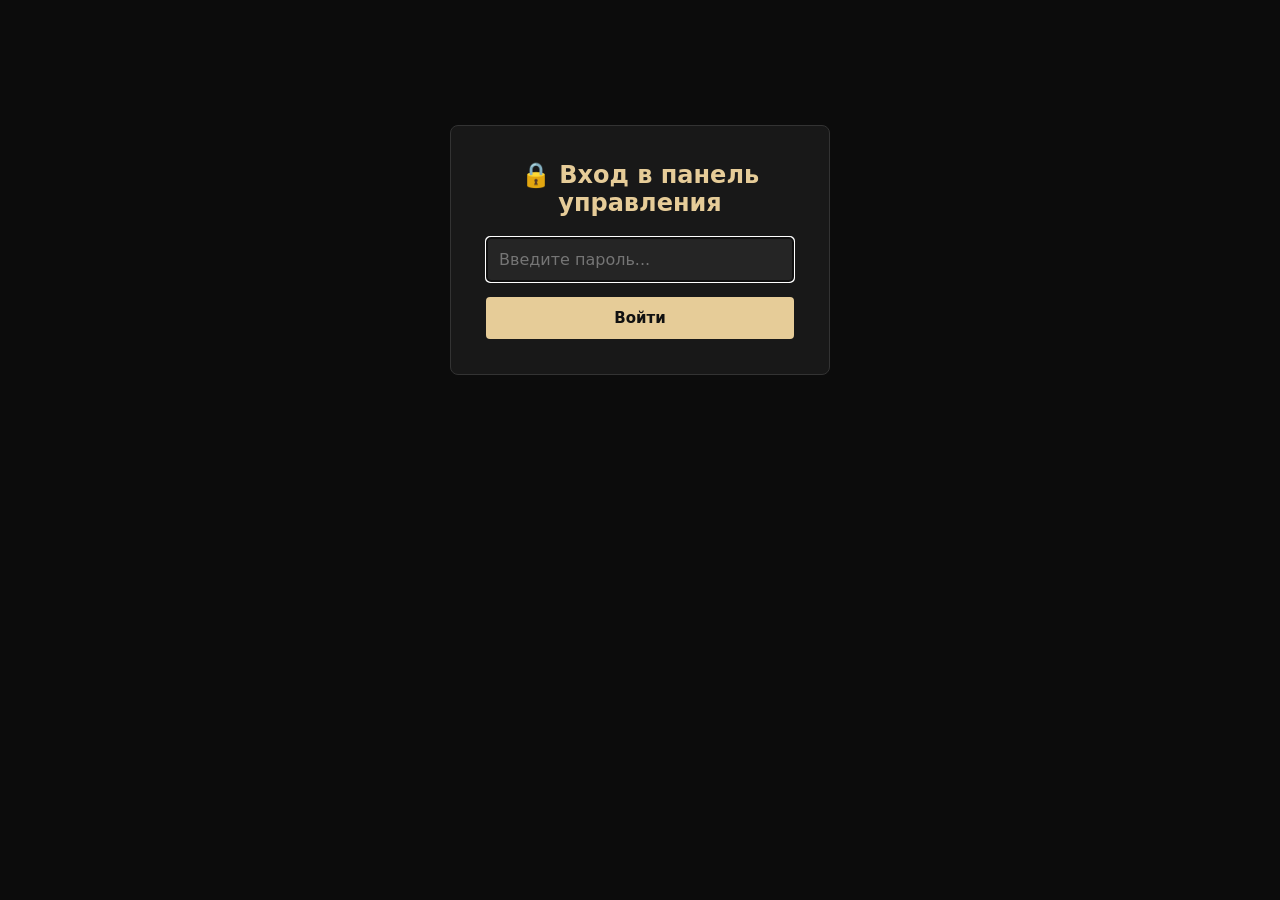
==== src/main/resources/static/admin.html @ 783e02d6 "Initial commit" ====
<!DOCTYPE html>
<html lang="ru">
<head>
    <meta charset="UTF-8">
    <meta name="viewport" content="width=device-width, initial-scale=1.0">
    <title>Админ-панель | Фотограф</title>
    <style>
        * { box-sizing: border-box; margin: 0; padding: 0; font-family: system-ui, Arial, sans-serif; }
        body { background-color: #0c0c0c; color: #eee; padding: 25px; }
        .container { max-width: 1400px; margin: 0 auto; }
        
        /* Авторизация */
        #loginBox {
            max-width: 380px;
            margin: 100px auto;
            background: #181818;
            padding: 35px;
            border-radius: 8px;
            border: 1px solid #333;
            text-align: center;
        }
        #loginBox h2 { color: #e6cc98; margin-bottom: 20px; }
        #loginBox input {
            width: 100%;
            padding: 12px;
            background: #252525;
            border: 1px solid #444;
            color: #fff;
            border-radius: 4px;
            margin-bottom: 15px;
            font-size: 16px;
        }
        #loginBox button {
            width: 100%;
            padding: 12px;
            background: #e6cc98;
            border: none;
            color: #111;
            font-weight: bold;
            border-radius: 4px;
            cursor: pointer;
            font-size: 15px;
        }
        #loginBox button:hover { background: #d4ba88; }
        #loginError { color: #ea868f; margin-top: 10px; font-size: 14px; display: none; }

        /* Шапка админки */
        .admin-header {
            display: flex;
            justify-content: space-between;
            align-items: center;
            margin-bottom: 25px;
            padding-bottom: 15px;
            border-bottom: 1px solid #282828;
        }
        .admin-header h1 { color: #e6cc98; font-size: 26px; }
        .header-actions { display: flex; gap: 10px; }
        
        button.btn {
            background-color: #e6cc98;
            border: none;
            padding: 10px 18px;
            cursor: pointer;
            font-weight: bold;
            border-radius: 5px;
            color: #111;
            transition: 0.2s;
        }
        button.btn:hover { background-color: #d4ba88; }
        button.btn-outline {
            background: transparent;
            border: 1px solid #555;
            color: #ccc;
        }
        button.btn-outline:hover { background: #222; color: #fff; border-color: #888; }

        /* Карточки статистики */
        .stats-grid {
            display: grid;
            grid-template-columns: repeat(auto-fit, minmax(200px, 1fr));
            gap: 15px;
            margin-bottom: 30px;
        }
        .stat-card {
            background: #181818;
            border: 1px solid #282828;
            padding: 20px;
            border-radius: 6px;
        }
        .stat-title { font-size: 13px; color: #888; text-transform: uppercase; margin-bottom: 8px; }
        .stat-value { font-size: 28px; font-weight: bold; color: #e6cc98; }

        /* Панель фильтров */
        .filter-bar {
            display: flex;
            gap: 15px;
            margin-bottom: 20px;
            flex-wrap: wrap;
            background: #181818;
            padding: 15px;
            border-radius: 6px;
            border: 1px solid #282828;
            align-items: center;
        }
        .filter-bar input, .filter-bar select {
            padding: 10px 14px;
            background: #252525;
            border: 1px solid #444;
            color: #fff;
            border-radius: 4px;
            font-size: 14px;
        }
        .filter-bar input { flex: 1; min-width: 250px; }

        /* Таблица заявок */
        table { width: 100%; border-collapse: collapse; margin-top: 10px; background-color: #181818; border-radius: 6px; overflow: hidden; }
        th, td { border: 1px solid #262626; padding: 12px 14px; text-align: left; vertical-align: top; font-size: 14px; }
        th { background-color: #222; color: #e6cc98; font-size: 13px; text-transform: uppercase; }
        tr:hover { background-color: #1a1a1a; }

        select.status-select {
            background-color: #2a2a2a;
            color: #fff;
            border: 1px solid #444;
            padding: 6px 10px;
            border-radius: 4px;
            cursor: pointer;
            width: 100%;
        }
        select.status-select:focus { border-color: #e6cc98; outline: none; }

        .url-input {
            width: 100%;
            padding: 6px 8px;
            background: #252525;
            border: 1px solid #444;
            color: #fff;
            border-radius: 4px;
            font-size: 13px;
        }
        .url-input:focus { border-color: #e6cc98; outline: none; }

        .details-box {
            display: flex;
            flex-direction: column;
            gap: 6px;
            min-width: 260px;
        }
        .details-textarea {
            width: 100%;
            min-height: 60px;
            padding: 6px 8px;
            background: #222;
            border: 1px solid #444;
            color: #eee;
            border-radius: 4px;
            font-size: 13px;
            resize: vertical;
        }
        .details-textarea:focus { border-color: #e6cc98; outline: none; }

        .datetime-box {
            display: flex;
            flex-direction: column;
            gap: 6px;
            min-width: 190px;
        }
        .inline-inputs {
            display: flex;
            gap: 6px;
        }
        .input-sm {
            padding: 5px 8px;
            background: #222;
            border: 1px solid #444;
            color: #fff;
            border-radius: 4px;
            font-size: 12px;
        }
        .input-sm:focus { border-color: #e6cc98; outline: none; }

        .btn-sm {
            padding: 5px 10px;
            background: #e6cc98;
            border: none;
            color: #111;
            font-size: 12px;
            font-weight: bold;
            border-radius: 3px;
            cursor: pointer;
            transition: 0.2s;
        }
        .btn-sm:hover { background: #d4ba88; }
        .btn-approve { background: #28a745; color: #fff; margin-right: 5px; }
        .btn-approve:hover { background: #218838; }

        .btn-delete {
            background: #8b1c1c;
            color: #fff;
            border: none;
            padding: 6px 12px;
            border-radius: 4px;
            cursor: pointer;
            font-size: 13px;
            white-space: nowrap;
        }
        .btn-delete:hover { background: #ab2525; }

        .badge-pending { color: #e6cc98; background: #2c2415; padding: 4px 8px; border-radius: 4px; font-size: 12px; font-weight: bold; }
        .badge-approved { color: #75b798; background: #13281e; padding: 4px 8px; border-radius: 4px; font-size: 12px; font-weight: bold; }

        .section-title { margin: 40px 0 15px; color: #e6cc98; font-size: 20px; }
        .hidden { display: none !important; }
        .save-indicator { font-size: 11px; color: #75b798; display: none; }
    </style>
</head>
<body>

<div class="container">

    <!-- Форма входа -->
    <div id="loginBox">
        <h2>🔒 Вход в панель управления</h2>
        <input type="password" id="adminPassInput" placeholder="Введите пароль..." autofocus>
        <button onclick="checkAdminPassword()">Войти</button>
        <div id="loginError">Неверный пароль!</div>
    </div>

    <!-- Основная панель -->
    <div id="adminPanel" class="hidden">
        <div class="admin-header">
            <h1>📋 Панель администратора</h1>
            <div class="header-actions">
                <a href="schedule.html" class="btn btn-outline" style="text-decoration:none; display:flex; align-items:center;">📅 Настроить окна записи</a>
                <button class="btn" onclick="refreshAll()">🔄 Обновить</button>
                <button class="btn btn-outline" onclick="logoutAdmin()">🚪 Выйти</button>
            </div>
        </div>

        <!-- Карточки статистики -->
        <div class="stats-grid">
            <div class="stat-card">
                <div class="stat-title">Всего заявок</div>
                <div class="stat-value" id="statTotalCount">0</div>
            </div>
            <div class="stat-card">
                <div class="stat-title">Ожидаемый доход</div>
                <div class="stat-value"><span id="statTotalIncome">0</span> ₽</div>
            </div>
            <div class="stat-card">
                <div class="stat-title">Новые заявки</div>
                <div class="stat-value" id="statNewCount">0</div>
            </div>
            <div class="stat-card">
                <div class="stat-title">Завершено (Готово)</div>
                <div class="stat-value" id="statCompletedCount">0</div>
            </div>
        </div>

        <!-- Фильтр и поиск -->
        <div class="filter-bar">
            <input type="text" id="searchInput" placeholder="🔍 Поиск по имени или телефону клиента..." oninput="filterBookings()">
            <select id="statusFilter" onchange="filterBookings()">
                <option value="all">Все статусы</option>
                <option value="Новая">Новая</option>
                <option value="В обработке">В обработке</option>
                <option value="Съемка проведена">Съемка проведена</option>
                <option value="Готово">Готово</option>
                <option value="Отменена">Отменена</option>
            </select>
        </div>

        <!-- Таблица заявок -->
        <table>
            <thead>
            <tr>
                <th style="width: 50px;">ID</th>
                <th style="width: 170px;">Клиент</th>
                <th style="width: 240px;">📅 Дата, время и сумма</th>
                <th>📝 Детали заказа (редактируемые)</th>
                <th style="width: 160px;">Статус</th>
                <th style="width: 180px;">Ссылка на диск</th>
                <th style="width: 90px;">Действия</th>
            </tr>
            </thead>
            <tbody id="bookingsTable">
                <!-- Заполняется JS -->
            </tbody>
        </table>

        <!-- Управление отзывами -->
        <h2 class="section-title">💬 Модерация отзывов клиентов</h2>
        <table>
            <thead>
            <tr>
                <th>ID</th>
                <th>Автор</th>
                <th>Оценка</th>
                <th>Текст отзыва</th>
                <th>Дата</th>
                <th>Статус</th>
                <th>Действия</th>
            </tr>
            </thead>
            <tbody id="reviewsTable">
                <!-- Заполняется JS -->
            </tbody>
        </table>
    </div>

</div>

<script>
    const API_BASE = (window.location.protocol === 'file:' || (window.location.port && window.location.port !== '8080'))
        ? 'http://localhost:8080'
        : '';

    let allBookingsList = [];

    if (sessionStorage.getItem('isAdminLoggedIn') === 'true') {
        showAdminPanel();
    }

    async function checkAdminPassword() {
        const password = document.getElementById('adminPassInput').value;
        const errDiv = document.getElementById('loginError');

        try {
            const res = await fetch(`${API_BASE}/api/admin/login`, {
                method: 'POST',
                headers: { 'Content-Type': 'application/json' },
                body: JSON.stringify(password)
            });
            const isOk = await res.json();
            if (isOk) {
                sessionStorage.setItem('isAdminLoggedIn', 'true');
                errDiv.style.display = 'none';
                showAdminPanel();
            } else {
                errDiv.style.display = 'block';
            }
        } catch (e) {
            if (password === 'admin123') {
                sessionStorage.setItem('isAdminLoggedIn', 'true');
                showAdminPanel();
            } else {
                errDiv.style.display = 'block';
            }
        }
    }

    document.getElementById('adminPassInput').addEventListener('keydown', (e) => {
        if (e.key === 'Enter') checkAdminPassword();
    });

    function showAdminPanel() {
        document.getElementById('loginBox').classList.add('hidden');
        document.getElementById('adminPanel').classList.remove('hidden');
        refreshAll();
    }

    function logoutAdmin() {
        sessionStorage.removeItem('isAdminLoggedIn');
        document.getElementById('adminPassInput').value = '';
        document.getElementById('loginBox').classList.remove('hidden');
        document.getElementById('adminPanel').classList.add('hidden');
    }

    function refreshAll() {
        loadStats();
        loadBookings();
        loadAdminReviews();
    }

    async function loadStats() {
        try {
            const res = await fetch(`${API_BASE}/api/stats`);
            if (res.ok) {
                const s = await res.json();
                document.getElementById('statTotalCount').textContent = s.totalCount || 0;
                document.getElementById('statTotalIncome').textContent = (s.totalIncome || 0).toLocaleString('ru-RU');
                document.getElementById('statNewCount').textContent = s.newCount || 0;
                document.getElementById('statCompletedCount').textContent = s.completedCount || 0;
            }
        } catch (e) {
            console.error('Ошибка загрузки статистики', e);
        }
    }

    async function loadBookings() {
        const tableBody = document.getElementById('bookingsTable');
        tableBody.innerHTML = '<tr><td colspan="7">Загрузка...</td></tr>';

        try {
            const response = await fetch(`${API_BASE}/api/booking`);
            if (response.ok) {
                allBookingsList = await response.json();
                filterBookings();
            } else {
                tableBody.innerHTML = '<tr><td colspan="7" style="color: red;">Ошибка сервера</td></tr>';
            }
        } catch (error) {
            tableBody.innerHTML = '<tr><td colspan="7" style="color: red;">Нет связи с сервером (Java запущена?)</td></tr>';
        }
    }

    function filterBookings() {
        const query = document.getElementById('searchInput').value.toLowerCase().trim();
        const status = document.getElementById('statusFilter').value;
        const tableBody = document.getElementById('bookingsTable');

        const filtered = allBookingsList.filter(b => {
            const matchesQuery = !query || 
                (b.clientName && b.clientName.toLowerCase().includes(query)) ||
                (b.clientPhone && b.clientPhone.includes(query));
            const matchesStatus = status === 'all' || b.status === status;
            return matchesQuery && matchesStatus;
        });

        tableBody.innerHTML = '';
        if (filtered.length === 0) {
            tableBody.innerHTML = '<tr><td colspan="7">Заявок не найдено.</td></tr>';
            return;
        }

        filtered.forEach(b => {
            const tr = document.createElement('tr');
            const promoBadge = b.promoCode ? `<div style="font-size:11px; color:#e6cc98; margin-top:2px;">Промо: ${escapeHtml(b.promoCode)}</div>` : '';

            tr.innerHTML = `
                <td>#${b.id}</td>
                <td>
                    <strong>${escapeHtml(b.clientName || 'Гость')}</strong><br>
                    <span style="color:#aaa; font-size:13px;">${escapeHtml(b.clientPhone || '')}</span>
                </td>
                
                <!-- Дата, время и сумма (редактируемые) -->
                <td>
                    <div class="datetime-box">
                        <div class="inline-inputs">
                            <input type="date" id="date_${b.id}" class="input-sm" value="${b.bookingDate || ''}" style="flex:1;">
                            <input type="time" id="time_${b.id}" class="input-sm" value="${b.bookingTime || ''}" style="width:75px;">
                        </div>
                        <div class="inline-inputs" style="align-items: center;">
                            <input type="number" id="price_${b.id}" class="input-sm" value="${b.totalPrice || 0}" style="width: 100px; color:#e6cc98; font-weight:bold;">
                            <span style="color:#aaa; font-size:13px;">₽</span>
                            <button class="btn-sm" onclick="saveDateTimeAndPrice(${b.id})" title="Сохранить дату, время и сумму">💾 Сохранить</button>
                        </div>
                        <span id="saved_dt_${b.id}" class="save-indicator">✓ Сохранено</span>
                        ${promoBadge}
                    </div>
                </td>

                <!-- Детали заказа (редактируемые) -->
                <td>
                    <div class="details-box">
                        <textarea id="details_${b.id}" class="details-textarea" placeholder="Детали заказа, статус реализации, заметки...">${escapeHtml(b.details || '')}</textarea>
                        <div style="display:flex; justify-content:space-between; align-items:center;">
                            <button class="btn-sm" onclick="saveDetails(${b.id})">💾 Сохранить детали</button>
                            <span id="saved_det_${b.id}" class="save-indicator">✓ Детали сохранены</span>
                        </div>
                    </div>
                </td>

                <!-- Статус заказа -->
                <td>
                    <select class="status-select" onchange="changeStatus(${b.id}, this.value)">
                        <option value="Новая" ${b.status === 'Новая' ? 'selected' : ''}>Новая</option>
                        <option value="В обработке" ${b.status === 'В обработке' ? 'selected' : ''}>В обработке</option>
                        <option value="Съемка проведена" ${b.status === 'Съемка проведена' ? 'selected' : ''}>Съемка проведена</option>
                        <option value="Готово" ${b.status === 'Готово' ? 'selected' : ''}>Готово</option>
                        <option value="Отменена" ${b.status === 'Отменена' ? 'selected' : ''}>Отменена</option>
                    </select>
                </td>

                <!-- Ссылка на диск -->
                <td>
                    <input type="text" class="url-input" 
                           placeholder="Ссылка на диск..." 
                           value="${escapeHtml(b.downloadUrl || '')}" 
                           onchange="changeDownloadUrl(${b.id}, this.value)">
                </td>

                <!-- Удаление -->
                <td>
                    <button class="btn-delete" onclick="deleteBooking(${b.id})">Удалить</button>
                </td>
            `;
            tableBody.appendChild(tr);
        });
    }

    async function saveDetails(id) {
        const text = document.getElementById(`details_${id}`).value;
        const indicator = document.getElementById(`saved_det_${id}`);

        try {
            const res = await fetch(`${API_BASE}/api/booking/${id}/details`, {
                method: 'PATCH',
                headers: { 'Content-Type': 'application/json' },
                body: JSON.stringify(text)
            });

            if (res.ok) {
                const item = allBookingsList.find(b => b.id === id);
                if (item) item.details = text;

                if (indicator) {
                    indicator.style.display = 'inline';
                    setTimeout(() => indicator.style.display = 'none', 2000);
                }
            } else {
                alert('Не удалось сохранить детали');
            }
        } catch (e) {
            alert('Ошибка сети при сохранении деталей');
        }
    }

    async function saveDateTimeAndPrice(id) {
        const dateVal = document.getElementById(`date_${id}`).value;
        const timeVal = document.getElementById(`time_${id}`).value;
        const priceVal = parseInt(document.getElementById(`price_${id}`).value, 10) || 0;
        const indicator = document.getElementById(`saved_dt_${id}`);

        try {
            const res = await fetch(`${API_BASE}/api/booking/${id}/edit`, {
                method: 'PATCH',
                headers: { 'Content-Type': 'application/json' },
                body: JSON.stringify({
                    bookingDate: dateVal,
                    bookingTime: timeVal,
                    totalPrice: priceVal
                })
            });

            if (res.ok) {
                const item = allBookingsList.find(b => b.id === id);
                if (item) {
                    item.bookingDate = dateVal;
                    item.bookingTime = timeVal;
                    item.totalPrice = priceVal;
                }
                loadStats();
                if (indicator) {
                    indicator.style.display = 'inline';
                    setTimeout(() => indicator.style.display = 'none', 2000);
                }
            } else {
                alert('Не удалось сохранить данные');
            }
        } catch (e) {
            alert('Ошибка сети при сохранении');
        }
    }

    async function changeStatus(id, newStatus) {
        try {
            const res = await fetch(`${API_BASE}/api/booking/${id}/status`, {
                method: 'PATCH',
                headers: { 'Content-Type': 'application/json' },
                body: JSON.stringify(newStatus)
            });
            if (res.ok) {
                loadStats();
                const item = allBookingsList.find(b => b.id === id);
                if (item) item.status = newStatus;
            } else {
                alert('Не удалось обновить статус');
            }
        } catch (e) {
            alert('Ошибка сети при смене статуса');
        }
    }

    async function changeDownloadUrl(id, url) {
        try {
            const res = await fetch(`${API_BASE}/api/booking/${id}/download-url`, {
                method: 'PATCH',
                headers: { 'Content-Type': 'application/json' },
                body: JSON.stringify(url)
            });
            if (res.ok) {
                const item = allBookingsList.find(b => b.id === id);
                if (item) item.downloadUrl = url;
            } else {
                alert('Не удалось сохранить ссылку');
            }
        } catch (e) {
            alert('Ошибка сети при сохранении ссылки');
        }
    }

    async function deleteBooking(id) {
        if (!confirm(`Удалить заявку #${id}?`)) return;
        try {
            const res = await fetch(`${API_BASE}/api/booking/${id}`, { method: 'DELETE' });
            if (res.ok) {
                refreshAll();
            } else {
                alert('Ошибка при удалении');
            }
        } catch (e) {
            alert('Ошибка сети при удалении');
        }
    }

    // === Отзывы в админке ===
    async function loadAdminReviews() {
        const tableBody = document.getElementById('reviewsTable');
        tableBody.innerHTML = '<tr><td colspan="7">Загрузка отзывов...</td></tr>';
        try {
            // Загружаем абсолютно все отзывы (включая ожидающие подтверждения)
            const res = await fetch(`${API_BASE}/api/reviews/all`);
            if (res.ok) {
                const reviews = await res.json();
                tableBody.innerHTML = '';
                if (reviews.length === 0) {
                    tableBody.innerHTML = '<tr><td colspan="7">Отзывов пока нет.</td></tr>';
                    return;
                }
                reviews.forEach(r => {
                    const stars = '⭐'.repeat(r.rating || 5);
                    const isApproved = r.approved;
                    const statusBadge = isApproved 
                        ? '<span class="badge-approved">✓ Одобрен</span>' 
                        : '<span class="badge-pending">⏳ Ожидает модерации</span>';

                    let actionsHtml = '';
                    if (!isApproved) {
                        actionsHtml = `
                            <button class="btn-sm btn-approve" onclick="approveReview(${r.id})">✅ Одобрить</button>
                            <button class="btn-delete" onclick="deleteReview(${r.id})">❌ Отклонить</button>
                        `;
                    } else {
                        actionsHtml = `
                            <button class="btn-delete" onclick="deleteReview(${r.id})">Удалить</button>
                        `;
                    }

                    const tr = document.createElement('tr');
                    tr.innerHTML = `
                        <td>#${r.id}</td>
                        <td><strong>${escapeHtml(r.authorName)}</strong></td>
                        <td>${stars}</td>
                        <td style="max-width: 350px;">${escapeHtml(r.comment)}</td>
                        <td>${escapeHtml(r.createdAt || '')}</td>
                        <td>${statusBadge}</td>
                        <td>${actionsHtml}</td>
                    `;
                    tableBody.appendChild(tr);
                });
            }
        } catch (e) {
            tableBody.innerHTML = '<tr><td colspan="7" style="color:red;">Ошибка загрузки отзывов</td></tr>';
        }
    }

    async function approveReview(id) {
        try {
            const res = await fetch(`${API_BASE}/api/reviews/${id}/approve`, { method: 'PATCH' });
            if (res.ok) {
                loadAdminReviews();
            } else {
                alert('Не удалось одобрить отзыв');
            }
        } catch (e) {
            alert('Ошибка сети при одобрении');
        }
    }

    async function deleteReview(id) {
        if (!confirm(`Удалить / отклонить отзыв #${id}?`)) return;
        try {
            const res = await fetch(`${API_BASE}/api/reviews/${id}`, { method: 'DELETE' });
            if (res.ok) {
                loadAdminReviews();
            } else {
                alert('Ошибка при удалении отзыва');
            }
        } catch (e) {
            alert('Ошибка сети при удалении отзыва');
        }
    }

    function escapeHtml(str) {
        return (str || '').toString().replace(/&/g, "&amp;").replace(/</g, "&lt;").replace(/>/g, "&gt;").replace(/"/g, "&quot;");
    }
</script>
</body>
</html>
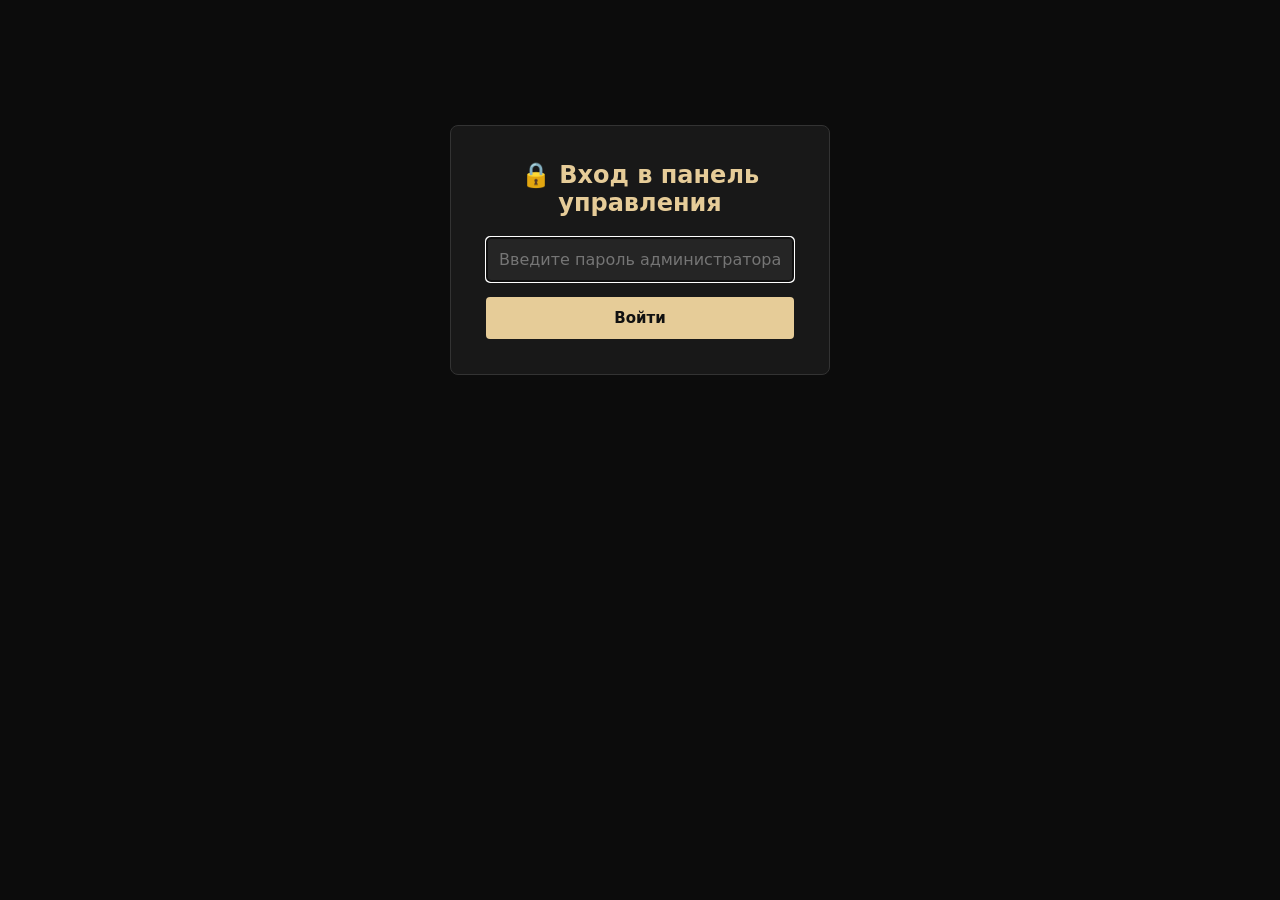
==== commit 13c0fc6a: "upd" ====
--- a/src/main/resources/static/admin.html
+++ b/src/main/resources/static/admin.html
@@ -212,6 +212,20 @@
         .section-title { margin: 40px 0 15px; color: #e6cc98; font-size: 20px; }
         .hidden { display: none !important; }
         .save-indicator { font-size: 11px; color: #75b798; display: none; }
+
+        /* Пагинация */
+        .pagination-container {
+            display: flex;
+            justify-content: space-between;
+            align-items: center;
+            margin-top: 15px;
+            padding: 10px 15px;
+            background: #181818;
+            border-radius: 6px;
+            border: 1px solid #282828;
+        }
+        .pagination-info { font-size: 13px; color: #aaa; }
+        .pagination-buttons { display: flex; gap: 8px; }
     </style>
 </head>
 <body>
@@ -221,9 +235,9 @@
     <!-- Форма входа -->
     <div id="loginBox">
         <h2>🔒 Вход в панель управления</h2>
-        <input type="password" id="adminPassInput" placeholder="Введите пароль..." autofocus>
+        <input type="password" id="adminPassInput" placeholder="Введите пароль администратора..." autofocus>
         <button onclick="checkAdminPassword()">Войти</button>
-        <div id="loginError">Неверный пароль!</div>
+        <div id="loginError">Неверный пароль администратора!</div>
     </div>
 
     <!-- Основная панель -->
@@ -288,6 +302,15 @@
             </tbody>
         </table>
 
+        <!-- Пагинация заявок -->
+        <div class="pagination-container" id="bookingsPagination">
+            <span class="pagination-info" id="bookingPageInfo">Страница 1</span>
+            <div class="pagination-buttons">
+                <button class="btn btn-outline btn-sm" id="prevBookingBtn" onclick="changeBookingPage(-1)">← Назад</button>
+                <button class="btn btn-outline btn-sm" id="nextBookingBtn" onclick="changeBookingPage(1)">Вперед →</button>
+            </div>
+        </div>
+
         <!-- Управление отзывами -->
         <h2 class="section-title">💬 Модерация отзывов клиентов</h2>
         <table>
@@ -306,18 +329,30 @@
                 <!-- Заполняется JS -->
             </tbody>
         </table>
+
+        <!-- Пагинация отзывов -->
+        <div class="pagination-container" id="reviewsPagination">
+            <span class="pagination-info" id="reviewPageInfo">Страница 1</span>
+            <div class="pagination-buttons">
+                <button class="btn btn-outline btn-sm" id="prevReviewBtn" onclick="changeReviewPage(-1)">← Назад</button>
+                <button class="btn btn-outline btn-sm" id="nextReviewBtn" onclick="changeReviewPage(1)">Вперед →</button>
+            </div>
+        </div>
     </div>
 
 </div>
 
+<script src="common.js"></script>
 <script>
-    const API_BASE = (window.location.protocol === 'file:' || (window.location.port && window.location.port !== '8080'))
-        ? 'http://localhost:8080'
-        : '';
-
     let allBookingsList = [];
-
-    if (sessionStorage.getItem('isAdminLoggedIn') === 'true') {
+    let currentBookingPage = 0;
+    let totalBookingPages = 1;
+
+    let currentReviewPage = 0;
+    let totalReviewPages = 1;
+
+    // Проверка сохраненного токена при загрузке
+    if (sessionStorage.getItem('adminToken')) {
         showAdminPanel();
     }
 
@@ -331,21 +366,17 @@
                 headers: { 'Content-Type': 'application/json' },
                 body: JSON.stringify(password)
             });
-            const isOk = await res.json();
-            if (isOk) {
-                sessionStorage.setItem('isAdminLoggedIn', 'true');
+
+            if (res.ok) {
+                const data = await res.json();
+                sessionStorage.setItem('adminToken', data.token);
                 errDiv.style.display = 'none';
                 showAdminPanel();
             } else {
                 errDiv.style.display = 'block';
             }
         } catch (e) {
-            if (password === 'admin123') {
-                sessionStorage.setItem('isAdminLoggedIn', 'true');
-                showAdminPanel();
-            } else {
-                errDiv.style.display = 'block';
-            }
+            errDiv.style.display = 'block';
         }
     }
 
@@ -359,26 +390,42 @@
         refreshAll();
     }
 
-    function logoutAdmin() {
-        sessionStorage.removeItem('isAdminLoggedIn');
+    async function logoutAdmin() {
+        try {
+            await fetch(`${API_BASE}/api/admin/logout`, {
+                method: 'POST',
+                headers: getAuthHeaders()
+            });
+        } catch (e) {}
+
+        sessionStorage.removeItem('adminToken');
         document.getElementById('adminPassInput').value = '';
         document.getElementById('loginBox').classList.remove('hidden');
         document.getElementById('adminPanel').classList.add('hidden');
     }
 
+    function handleAuthError() {
+        alert('Сессия администратора истекла или доступ запрещен. Пожалуйста, войдите снова.');
+        logoutAdmin();
+    }
+
     function refreshAll() {
         loadStats();
-        loadBookings();
-        loadAdminReviews();
+        loadBookings(currentBookingPage);
+        loadAdminReviews(currentReviewPage);
     }
 
     async function loadStats() {
         try {
-            const res = await fetch(`${API_BASE}/api/stats`);
+            const res = await fetch(`${API_BASE}/api/stats`, { headers: getAuthHeaders() });
+            if (res.status === 401) {
+                handleAuthError();
+                return;
+            }
             if (res.ok) {
                 const s = await res.json();
                 document.getElementById('statTotalCount').textContent = s.totalCount || 0;
-                document.getElementById('statTotalIncome').textContent = (s.totalIncome || 0).toLocaleString('ru-RU');
+                document.getElementById('statTotalIncome').textContent = formatCurrency(s.totalIncome);
                 document.getElementById('statNewCount').textContent = s.newCount || 0;
                 document.getElementById('statCompletedCount').textContent = s.completedCount || 0;
             }
@@ -387,14 +434,34 @@
         }
     }
 
-    async function loadBookings() {
+    async function loadBookings(page = 0) {
+        currentBookingPage = page;
         const tableBody = document.getElementById('bookingsTable');
         tableBody.innerHTML = '<tr><td colspan="7">Загрузка...</td></tr>';
 
         try {
-            const response = await fetch(`${API_BASE}/api/booking`);
+            const response = await fetch(`${API_BASE}/api/booking?page=${page}&size=20`, { headers: getAuthHeaders() });
+            if (response.status === 401) {
+                handleAuthError();
+                return;
+            }
             if (response.ok) {
-                allBookingsList = await response.json();
+                const data = await response.json();
+                if (data.content) {
+                    allBookingsList = data.content;
+                    totalBookingPages = data.totalPages || 1;
+                } else if (Array.isArray(data)) {
+                    allBookingsList = data;
+                    totalBookingPages = 1;
+                } else {
+                    allBookingsList = [];
+                    totalBookingPages = 1;
+                }
+
+                document.getElementById('bookingPageInfo').textContent = `Страница ${currentBookingPage + 1} из ${Math.max(1, totalBookingPages)}`;
+                document.getElementById('prevBookingBtn').disabled = (currentBookingPage <= 0);
+                document.getElementById('nextBookingBtn').disabled = (currentBookingPage >= totalBookingPages - 1);
+
                 filterBookings();
             } else {
                 tableBody.innerHTML = '<tr><td colspan="7" style="color: red;">Ошибка сервера</td></tr>';
@@ -404,6 +471,14 @@
         }
     }
 
+    function changeBookingPage(delta) {
+        const target = currentBookingPage + delta;
+        if (target >= 0 && target < totalBookingPages) {
+            loadBookings(target);
+        }
+    }
+
+    // Рендеринг таблицы заявок с защитой от Stored XSS через безопасный DOM
     function filterBookings() {
         const query = document.getElementById('searchInput').value.toLowerCase().trim();
         const status = document.getElementById('statusFilter').value;
@@ -412,7 +487,8 @@
         const filtered = allBookingsList.filter(b => {
             const matchesQuery = !query || 
                 (b.clientName && b.clientName.toLowerCase().includes(query)) ||
-                (b.clientPhone && b.clientPhone.includes(query));
+                (b.clientPhone && b.clientPhone.includes(query)) ||
+                (b.trackingToken && b.trackingToken.toLowerCase().includes(query));
             const matchesStatus = status === 'all' || b.status === status;
             return matchesQuery && matchesStatus;
         });
@@ -425,67 +501,166 @@
 
         filtered.forEach(b => {
             const tr = document.createElement('tr');
-            const promoBadge = b.promoCode ? `<div style="font-size:11px; color:#e6cc98; margin-top:2px;">Промо: ${escapeHtml(b.promoCode)}</div>` : '';
-
-            tr.innerHTML = `
-                <td>#${b.id}</td>
-                <td>
-                    <strong>${escapeHtml(b.clientName || 'Гость')}</strong><br>
-                    <span style="color:#aaa; font-size:13px;">${escapeHtml(b.clientPhone || '')}</span>
-                </td>
-                
-                <!-- Дата, время и сумма (редактируемые) -->
-                <td>
-                    <div class="datetime-box">
-                        <div class="inline-inputs">
-                            <input type="date" id="date_${b.id}" class="input-sm" value="${b.bookingDate || ''}" style="flex:1;">
-                            <input type="time" id="time_${b.id}" class="input-sm" value="${b.bookingTime || ''}" style="width:75px;">
-                        </div>
-                        <div class="inline-inputs" style="align-items: center;">
-                            <input type="number" id="price_${b.id}" class="input-sm" value="${b.totalPrice || 0}" style="width: 100px; color:#e6cc98; font-weight:bold;">
-                            <span style="color:#aaa; font-size:13px;">₽</span>
-                            <button class="btn-sm" onclick="saveDateTimeAndPrice(${b.id})" title="Сохранить дату, время и сумму">💾 Сохранить</button>
-                        </div>
-                        <span id="saved_dt_${b.id}" class="save-indicator">✓ Сохранено</span>
-                        ${promoBadge}
-                    </div>
-                </td>
-
-                <!-- Детали заказа (редактируемые) -->
-                <td>
-                    <div class="details-box">
-                        <textarea id="details_${b.id}" class="details-textarea" placeholder="Детали заказа, статус реализации, заметки...">${escapeHtml(b.details || '')}</textarea>
-                        <div style="display:flex; justify-content:space-between; align-items:center;">
-                            <button class="btn-sm" onclick="saveDetails(${b.id})">💾 Сохранить детали</button>
-                            <span id="saved_det_${b.id}" class="save-indicator">✓ Детали сохранены</span>
-                        </div>
-                    </div>
-                </td>
-
-                <!-- Статус заказа -->
-                <td>
-                    <select class="status-select" onchange="changeStatus(${b.id}, this.value)">
-                        <option value="Новая" ${b.status === 'Новая' ? 'selected' : ''}>Новая</option>
-                        <option value="В обработке" ${b.status === 'В обработке' ? 'selected' : ''}>В обработке</option>
-                        <option value="Съемка проведена" ${b.status === 'Съемка проведена' ? 'selected' : ''}>Съемка проведена</option>
-                        <option value="Готово" ${b.status === 'Готово' ? 'selected' : ''}>Готово</option>
-                        <option value="Отменена" ${b.status === 'Отменена' ? 'selected' : ''}>Отменена</option>
-                    </select>
-                </td>
-
-                <!-- Ссылка на диск -->
-                <td>
-                    <input type="text" class="url-input" 
-                           placeholder="Ссылка на диск..." 
-                           value="${escapeHtml(b.downloadUrl || '')}" 
-                           onchange="changeDownloadUrl(${b.id}, this.value)">
-                </td>
-
-                <!-- Удаление -->
-                <td>
-                    <button class="btn-delete" onclick="deleteBooking(${b.id})">Удалить</button>
-                </td>
-            `;
+
+            // 1. ID
+            const tdId = document.createElement('td');
+            tdId.textContent = `#${b.id}`;
+            tr.appendChild(tdId);
+
+            // 2. Клиент + Tracking Token + Время создания и IP
+            const tdClient = document.createElement('td');
+            const nameEl = document.createElement('strong');
+            nameEl.textContent = b.clientName || 'Гость';
+
+            const phoneEl = document.createElement('span');
+            phoneEl.style.cssText = 'color:#aaa; font-size:13px; display:block;';
+            phoneEl.textContent = b.clientPhone || '';
+
+            const tokenEl = document.createElement('span');
+            tokenEl.style.cssText = 'color:#e6cc98; font-size:11px; display:block; margin-top:2px; font-weight:bold;';
+            tokenEl.textContent = b.trackingToken ? `Код: ${b.trackingToken}` : '';
+
+            const metaEl = document.createElement('span');
+            metaEl.style.cssText = 'color:#777; font-size:11px; display:block; margin-top:3px;';
+            metaEl.textContent = `${b.createdAt || '—'} [IP: ${b.clientIp || '—'}]`;
+
+            tdClient.appendChild(nameEl);
+            tdClient.appendChild(phoneEl);
+            if (b.trackingToken) tdClient.appendChild(tokenEl);
+            tdClient.appendChild(metaEl);
+            tr.appendChild(tdClient);
+
+            // 3. Дата, время и сумма
+            const tdDate = document.createElement('td');
+            const dtBox = document.createElement('div');
+            dtBox.className = 'datetime-box';
+
+            const inline1 = document.createElement('div');
+            inline1.className = 'inline-inputs';
+            const dateInput = document.createElement('input');
+            dateInput.type = 'date';
+            dateInput.id = `date_${b.id}`;
+            dateInput.className = 'input-sm';
+            dateInput.value = b.bookingDate || '';
+            dateInput.style.flex = '1';
+
+            const timeInput = document.createElement('input');
+            timeInput.type = 'time';
+            timeInput.id = `time_${b.id}`;
+            timeInput.className = 'input-sm';
+            timeInput.value = b.bookingTime || '';
+            timeInput.style.width = '75px';
+
+            inline1.appendChild(dateInput);
+            inline1.appendChild(timeInput);
+            dtBox.appendChild(inline1);
+
+            const inline2 = document.createElement('div');
+            inline2.className = 'inline-inputs';
+            inline2.style.alignItems = 'center';
+
+            const priceInput = document.createElement('input');
+            priceInput.type = 'number';
+            priceInput.id = `price_${b.id}`;
+            priceInput.className = 'input-sm';
+            priceInput.value = b.totalPrice || 0;
+            priceInput.style.cssText = 'width: 100px; color:#e6cc98; font-weight:bold;';
+
+            const rubleSpan = document.createElement('span');
+            rubleSpan.style.cssText = 'color:#aaa; font-size:13px;';
+            rubleSpan.textContent = '₽';
+
+            const saveBtn = document.createElement('button');
+            saveBtn.className = 'btn-sm';
+            saveBtn.textContent = '💾 Сохранить';
+            saveBtn.onclick = () => saveDateTimeAndPrice(b.id);
+
+            inline2.appendChild(priceInput);
+            inline2.appendChild(rubleSpan);
+            inline2.appendChild(saveBtn);
+            dtBox.appendChild(inline2);
+
+            const saveDtInd = document.createElement('span');
+            saveDtInd.id = `saved_dt_${b.id}`;
+            saveDtInd.className = 'save-indicator';
+            saveDtInd.textContent = '✓ Сохранено';
+            dtBox.appendChild(saveDtInd);
+
+            if (b.promoCode) {
+                const promoBadge = document.createElement('div');
+                promoBadge.style.cssText = 'font-size:11px; color:#e6cc98; margin-top:2px;';
+                promoBadge.textContent = `Промо: ${b.promoCode}`;
+                dtBox.appendChild(promoBadge);
+            }
+            tdDate.appendChild(dtBox);
+            tr.appendChild(tdDate);
+
+            // 4. Детали заказа
+            const tdDetails = document.createElement('td');
+            const detBox = document.createElement('div');
+            detBox.className = 'details-box';
+
+            const detText = document.createElement('textarea');
+            detText.id = `details_${b.id}`;
+            detText.className = 'details-textarea';
+            detText.placeholder = 'Детали заказа, заметки...';
+            detText.value = b.details || '';
+            detBox.appendChild(detText);
+
+            const detRow = document.createElement('div');
+            detRow.style.cssText = 'display:flex; justify-content:space-between; align-items:center;';
+
+            const saveDetBtn = document.createElement('button');
+            saveDetBtn.className = 'btn-sm';
+            saveDetBtn.textContent = '💾 Сохранить детали';
+            saveDetBtn.onclick = () => saveDetails(b.id);
+
+            const saveDetInd = document.createElement('span');
+            saveDetInd.id = `saved_det_${b.id}`;
+            saveDetInd.className = 'save-indicator';
+            saveDetInd.textContent = '✓ Детали сохранены';
+
+            detRow.appendChild(saveDetBtn);
+            detRow.appendChild(saveDetInd);
+            detBox.appendChild(detRow);
+            tdDetails.appendChild(detBox);
+            tr.appendChild(tdDetails);
+
+            // 5. Статус
+            const tdStatus = document.createElement('td');
+            const statusSel = document.createElement('select');
+            statusSel.className = 'status-select';
+            ['Новая', 'В обработке', 'Съемка проведена', 'Готово', 'Отменена'].forEach(s => {
+                const opt = document.createElement('option');
+                opt.value = s;
+                opt.textContent = s;
+                if (b.status === s) opt.selected = true;
+                statusSel.appendChild(opt);
+            });
+            statusSel.onchange = () => changeStatus(b.id, statusSel.value);
+            tdStatus.appendChild(statusSel);
+            tr.appendChild(tdStatus);
+
+            // 6. Ссылка на диск
+            const tdUrl = document.createElement('td');
+            const urlInp = document.createElement('input');
+            urlInp.type = 'text';
+            urlInp.className = 'url-input';
+            urlInp.placeholder = 'Ссылка на диск...';
+            urlInp.value = b.downloadUrl || '';
+            urlInp.onchange = () => changeDownloadUrl(b.id, urlInp.value);
+            tdUrl.appendChild(urlInp);
+            tr.appendChild(tdUrl);
+
+            // 7. Действия
+            const tdActions = document.createElement('td');
+            const delBtn = document.createElement('button');
+            delBtn.className = 'btn-delete';
+            delBtn.textContent = 'Удалить';
+            delBtn.onclick = () => deleteBooking(b.id);
+            tdActions.appendChild(delBtn);
+            tr.appendChild(tdActions);
+
             tableBody.appendChild(tr);
         });
     }
@@ -497,7 +672,7 @@
         try {
             const res = await fetch(`${API_BASE}/api/booking/${id}/details`, {
                 method: 'PATCH',
-                headers: { 'Content-Type': 'application/json' },
+                headers: getAuthHeaders(),
                 body: JSON.stringify(text)
             });
 
@@ -509,6 +684,8 @@
                     indicator.style.display = 'inline';
                     setTimeout(() => indicator.style.display = 'none', 2000);
                 }
+            } else if (res.status === 401) {
+                handleAuthError();
             } else {
                 alert('Не удалось сохранить детали');
             }
@@ -526,7 +703,7 @@
         try {
             const res = await fetch(`${API_BASE}/api/booking/${id}/edit`, {
                 method: 'PATCH',
-                headers: { 'Content-Type': 'application/json' },
+                headers: getAuthHeaders(),
                 body: JSON.stringify({
                     bookingDate: dateVal,
                     bookingTime: timeVal,
@@ -546,6 +723,8 @@
                     indicator.style.display = 'inline';
                     setTimeout(() => indicator.style.display = 'none', 2000);
                 }
+            } else if (res.status === 401) {
+                handleAuthError();
             } else {
                 alert('Не удалось сохранить данные');
             }
@@ -558,13 +737,15 @@
         try {
             const res = await fetch(`${API_BASE}/api/booking/${id}/status`, {
                 method: 'PATCH',
-                headers: { 'Content-Type': 'application/json' },
+                headers: getAuthHeaders(),
                 body: JSON.stringify(newStatus)
             });
             if (res.ok) {
                 loadStats();
                 const item = allBookingsList.find(b => b.id === id);
                 if (item) item.status = newStatus;
+            } else if (res.status === 401) {
+                handleAuthError();
             } else {
                 alert('Не удалось обновить статус');
             }
@@ -577,12 +758,14 @@
         try {
             const res = await fetch(`${API_BASE}/api/booking/${id}/download-url`, {
                 method: 'PATCH',
-                headers: { 'Content-Type': 'application/json' },
+                headers: getAuthHeaders(),
                 body: JSON.stringify(url)
             });
             if (res.ok) {
                 const item = allBookingsList.find(b => b.id === id);
                 if (item) item.downloadUrl = url;
+            } else if (res.status === 401) {
+                handleAuthError();
             } else {
                 alert('Не удалось сохранить ссылку');
             }
@@ -594,9 +777,15 @@
     async function deleteBooking(id) {
         if (!confirm(`Удалить заявку #${id}?`)) return;
         try {
-            const res = await fetch(`${API_BASE}/api/booking/${id}`, { method: 'DELETE' });
+            const res = await fetch(`${API_BASE}/api/booking/${id}`, {
+                method: 'DELETE',
+                headers: getAuthHeaders()
+            });
             if (res.ok) {
-                refreshAll();
+                loadBookings(currentBookingPage);
+                loadStats();
+            } else if (res.status === 401) {
+                handleAuthError();
             } else {
                 alert('Ошибка при удалении');
             }
@@ -605,49 +794,108 @@
         }
     }
 
-    // === Отзывы в админке ===
-    async function loadAdminReviews() {
+    // === Отзывы в админке с пагинацией и защитой от Stored XSS ===
+    async function loadAdminReviews(page = 0) {
+        currentReviewPage = page;
         const tableBody = document.getElementById('reviewsTable');
         tableBody.innerHTML = '<tr><td colspan="7">Загрузка отзывов...</td></tr>';
         try {
-            // Загружаем абсолютно все отзывы (включая ожидающие подтверждения)
-            const res = await fetch(`${API_BASE}/api/reviews/all`);
+            const res = await fetch(`${API_BASE}/api/reviews/all?page=${page}&size=20`, { headers: getAuthHeaders() });
+            if (res.status === 401) {
+                handleAuthError();
+                return;
+            }
             if (res.ok) {
-                const reviews = await res.json();
+                const data = await res.json();
+                let reviews = [];
+                if (data.content) {
+                    reviews = data.content;
+                    totalReviewPages = data.totalPages || 1;
+                } else if (Array.isArray(data)) {
+                    reviews = data;
+                    totalReviewPages = 1;
+                } else {
+                    reviews = [];
+                    totalReviewPages = 1;
+                }
+
+                document.getElementById('reviewPageInfo').textContent = `Страница ${currentReviewPage + 1} из ${Math.max(1, totalReviewPages)}`;
+                document.getElementById('prevReviewBtn').disabled = (currentReviewPage <= 0);
+                document.getElementById('nextReviewBtn').disabled = (currentReviewPage >= totalReviewPages - 1);
+
                 tableBody.innerHTML = '';
                 if (reviews.length === 0) {
                     tableBody.innerHTML = '<tr><td colspan="7">Отзывов пока нет.</td></tr>';
                     return;
                 }
+
                 reviews.forEach(r => {
-                    const stars = '⭐'.repeat(r.rating || 5);
-                    const isApproved = r.approved;
-                    const statusBadge = isApproved 
-                        ? '<span class="badge-approved">✓ Одобрен</span>' 
-                        : '<span class="badge-pending">⏳ Ожидает модерации</span>';
-
-                    let actionsHtml = '';
-                    if (!isApproved) {
-                        actionsHtml = `
-                            <button class="btn-sm btn-approve" onclick="approveReview(${r.id})">✅ Одобрить</button>
-                            <button class="btn-delete" onclick="deleteReview(${r.id})">❌ Отклонить</button>
-                        `;
+                    const tr = document.createElement('tr');
+
+                    // ID
+                    const tdId = document.createElement('td');
+                    tdId.textContent = `#${r.id}`;
+                    tr.appendChild(tdId);
+
+                    // Автор (XSS-safe textContent)
+                    const tdAuthor = document.createElement('td');
+                    const strongAuthor = document.createElement('strong');
+                    strongAuthor.textContent = r.authorName || 'Аноним';
+                    tdAuthor.appendChild(strongAuthor);
+                    tr.appendChild(tdAuthor);
+
+                    // Оценка
+                    const tdRating = document.createElement('td');
+                    tdRating.textContent = '⭐'.repeat(r.rating || 5);
+                    tr.appendChild(tdRating);
+
+                    // Текст (XSS-safe textContent)
+                    const tdComment = document.createElement('td');
+                    tdComment.style.maxWidth = '350px';
+                    tdComment.textContent = r.comment || '';
+                    tr.appendChild(tdComment);
+
+                    // Дата
+                    const tdDate = document.createElement('td');
+                    tdDate.textContent = r.createdAt || '';
+                    tr.appendChild(tdDate);
+
+                    // Статус
+                    const tdStatus = document.createElement('td');
+                    const badge = document.createElement('span');
+                    if (r.approved) {
+                        badge.className = 'badge-approved';
+                        badge.textContent = '✓ Одобрен';
                     } else {
-                        actionsHtml = `
-                            <button class="btn-delete" onclick="deleteReview(${r.id})">Удалить</button>
-                        `;
+                        badge.className = 'badge-pending';
+                        badge.textContent = '⏳ Ожидает';
                     }
-
-                    const tr = document.createElement('tr');
-                    tr.innerHTML = `
-                        <td>#${r.id}</td>
-                        <td><strong>${escapeHtml(r.authorName)}</strong></td>
-                        <td>${stars}</td>
-                        <td style="max-width: 350px;">${escapeHtml(r.comment)}</td>
-                        <td>${escapeHtml(r.createdAt || '')}</td>
-                        <td>${statusBadge}</td>
-                        <td>${actionsHtml}</td>
-                    `;
+                    tdStatus.appendChild(badge);
+                    tr.appendChild(tdStatus);
+
+                    // Действия
+                    const tdActions = document.createElement('td');
+                    if (!r.approved) {
+                        const appBtn = document.createElement('button');
+                        appBtn.className = 'btn-sm btn-approve';
+                        appBtn.textContent = '✅ Одобрить';
+                        appBtn.onclick = () => approveReview(r.id);
+                        tdActions.appendChild(appBtn);
+
+                        const rejBtn = document.createElement('button');
+                        rejBtn.className = 'btn-delete';
+                        rejBtn.textContent = '❌ Отклонить';
+                        rejBtn.onclick = () => deleteReview(r.id);
+                        tdActions.appendChild(rejBtn);
+                    } else {
+                        const delBtn = document.createElement('button');
+                        delBtn.className = 'btn-delete';
+                        delBtn.textContent = 'Удалить';
+                        delBtn.onclick = () => deleteReview(r.id);
+                        tdActions.appendChild(delBtn);
+                    }
+                    tr.appendChild(tdActions);
+
                     tableBody.appendChild(tr);
                 });
             }
@@ -656,11 +904,23 @@
         }
     }
 
+    function changeReviewPage(delta) {
+        const target = currentReviewPage + delta;
+        if (target >= 0 && target < totalReviewPages) {
+            loadAdminReviews(target);
+        }
+    }
+
     async function approveReview(id) {
         try {
-            const res = await fetch(`${API_BASE}/api/reviews/${id}/approve`, { method: 'PATCH' });
+            const res = await fetch(`${API_BASE}/api/reviews/${id}/approve`, {
+                method: 'PATCH',
+                headers: getAuthHeaders()
+            });
             if (res.ok) {
-                loadAdminReviews();
+                loadAdminReviews(currentReviewPage);
+            } else if (res.status === 401) {
+                handleAuthError();
             } else {
                 alert('Не удалось одобрить отзыв');
             }
@@ -672,19 +932,20 @@
     async function deleteReview(id) {
         if (!confirm(`Удалить / отклонить отзыв #${id}?`)) return;
         try {
-            const res = await fetch(`${API_BASE}/api/reviews/${id}`, { method: 'DELETE' });
+            const res = await fetch(`${API_BASE}/api/reviews/${id}`, {
+                method: 'DELETE',
+                headers: getAuthHeaders()
+            });
             if (res.ok) {
-                loadAdminReviews();
+                loadAdminReviews(currentReviewPage);
+            } else if (res.status === 401) {
+                handleAuthError();
             } else {
                 alert('Ошибка при удалении отзыва');
             }
         } catch (e) {
             alert('Ошибка сети при удалении отзыва');
         }
-    }
-
-    function escapeHtml(str) {
-        return (str || '').toString().replace(/&/g, "&amp;").replace(/</g, "&lt;").replace(/>/g, "&gt;").replace(/"/g, "&quot;");
     }
 </script>
 </body>
